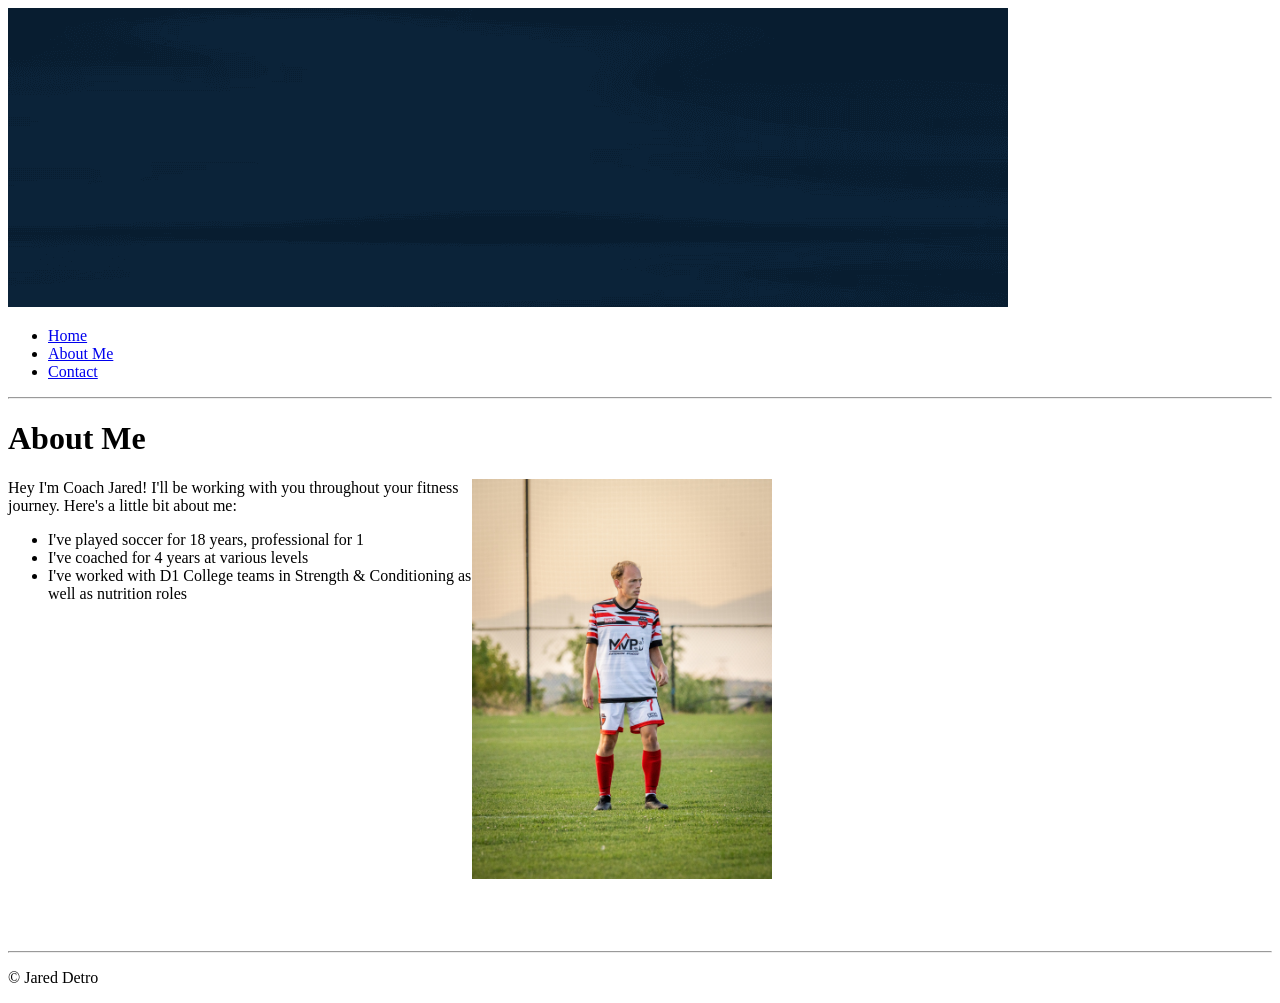
==== about.html @ 5dc875d4 "Fix image alignment and add line breaks in about.html Adjusted image margin for better layout and ad" ====
<!DOCTYPE html>
<html>
<head>
<title>JD Performance Academy: About Me</title>
</head>
<body>
<img src="image/bannerImage.png" alt="Banner Image">
  <ul>
    <li><a href="index.html">Home</a></li>
    <li><a href="about.html">About Me</a></li>
    <li><a href="contact.html">Contact</a></li>
  </ul>
<hr>
  
<h1>About Me</h1>
<p><img src="image/aboutMe.png" alt="Soccer Player" style="float:right;width:300px; margin-right:500px;">
  Hey I'm Coach Jared! I'll be working with you throughout your fitness journey. Here's a little bit about me:</p>
<ul>
  <li>I've played soccer for 18 years, professional for 1</li>
  <li>I've coached for 4 years at various levels</li>
  <li>I've worked with D1 College teams in Strength & Conditioning as well as nutrition roles</li>
</ul>
<br>
<br>
<br>
<br>
<br>
<br>
<br>
<br>
<br>
<br>
<br>
<br>
<br>
<br>
<br>
<br>
<br>
<br>
<hr>
<p>&copy; Jared Detro</p>
</body>
</html>
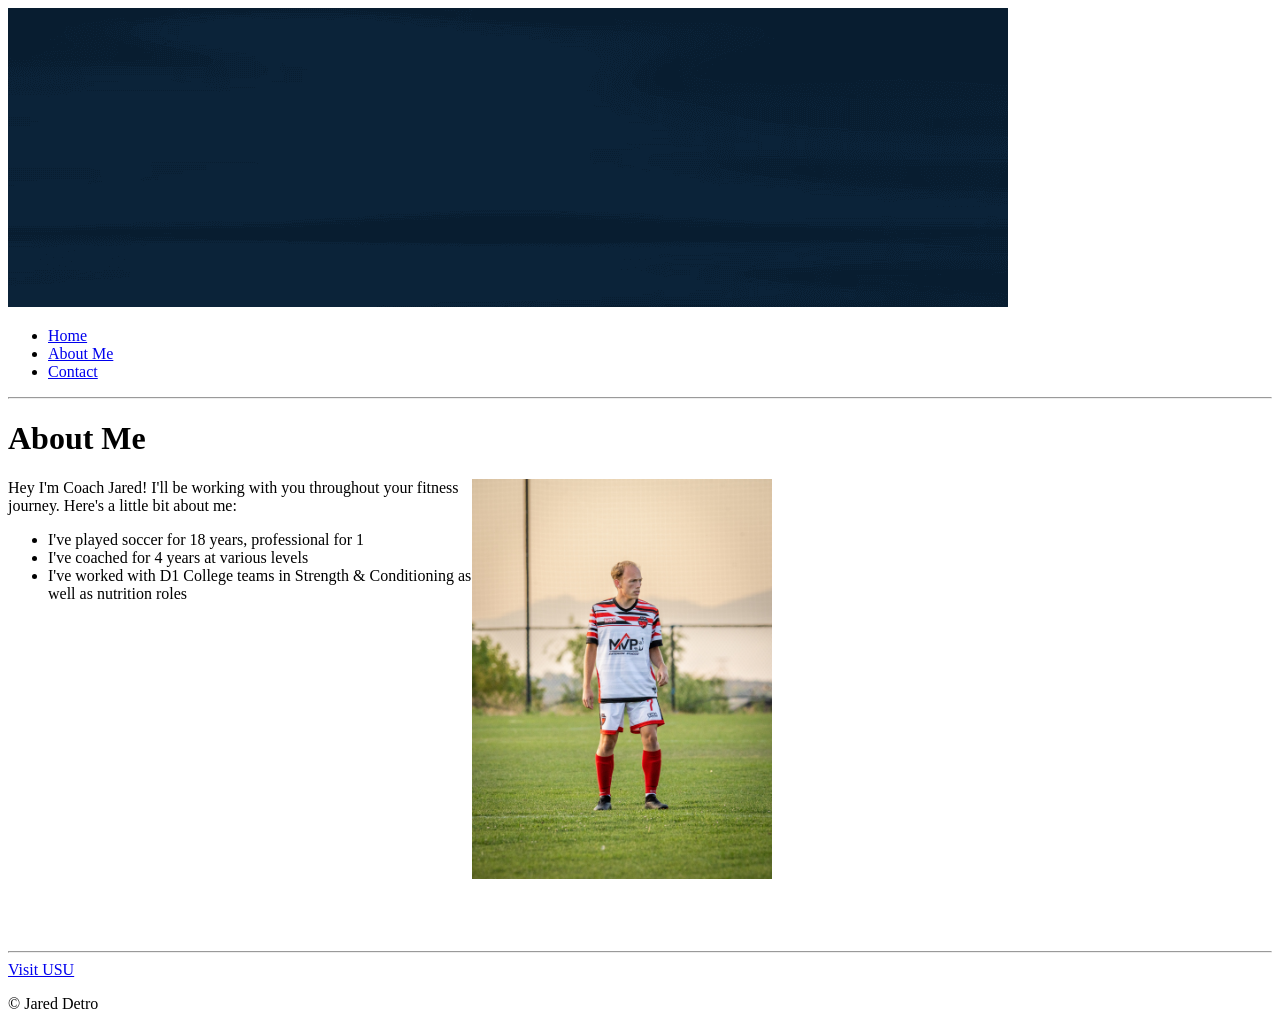
==== commit 403dc9ff: "Add link to USU in about.html" ====
--- a/about.html
+++ b/about.html
@@ -39,6 +39,7 @@
 <br>
 <br>
 <hr>
+<a href="https://usu.edu">Visit USU</a>
 <p>&copy; Jared Detro</p>
 </body>
 </html>
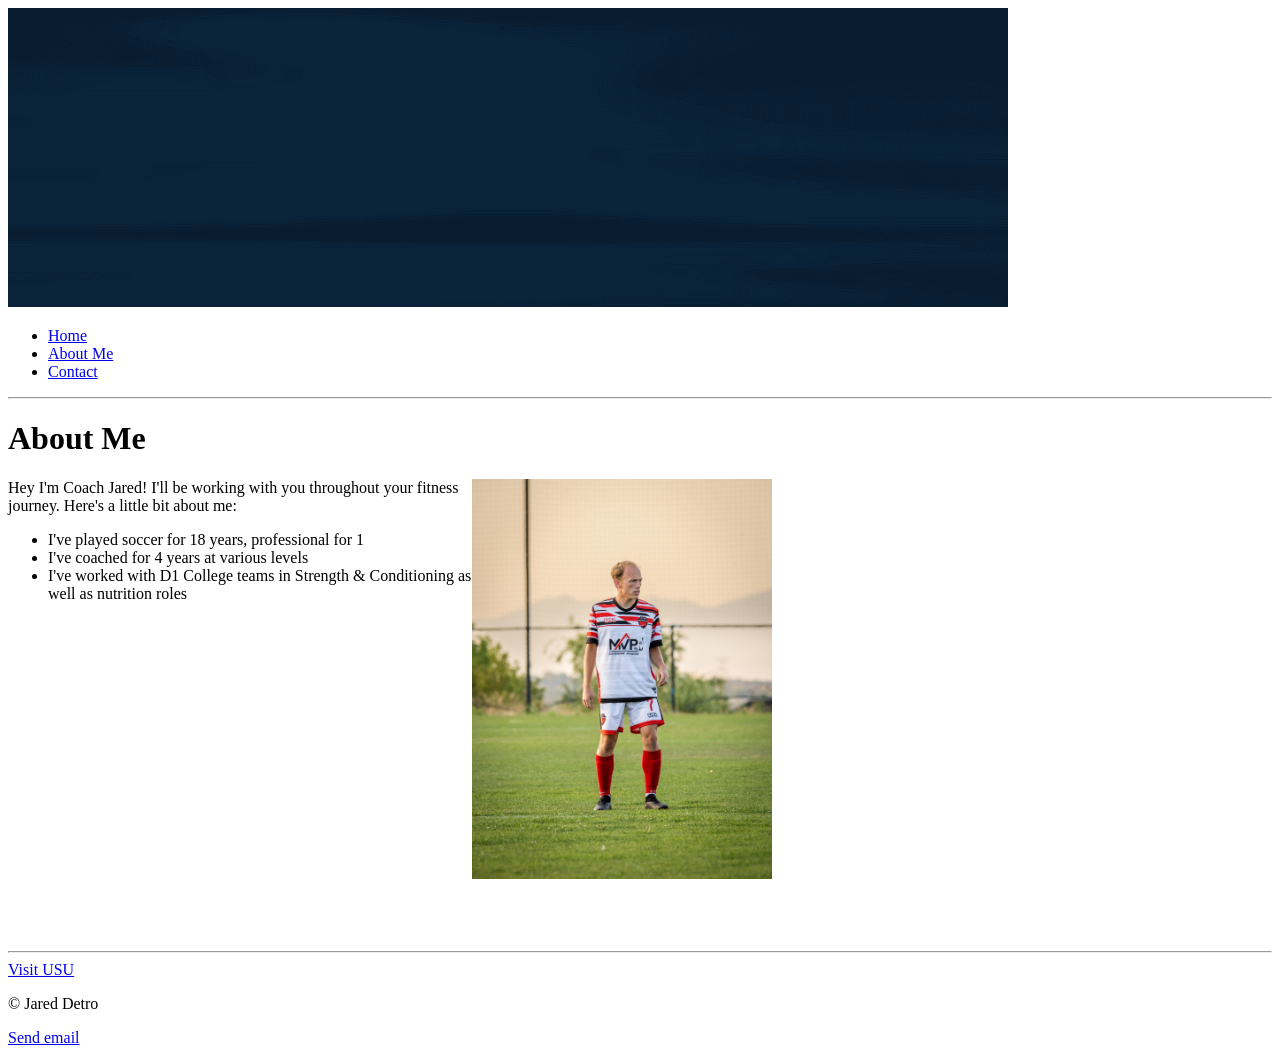
==== commit d4e45221: "Add email link to about.html" ====
--- a/about.html
+++ b/about.html
@@ -41,5 +41,6 @@
 <hr>
 <a href="https://usu.edu">Visit USU</a>
 <p>&copy; Jared Detro</p>
+<p><a href="mailto:someone@example.com">Send email</a></p>
 </body>
 </html>
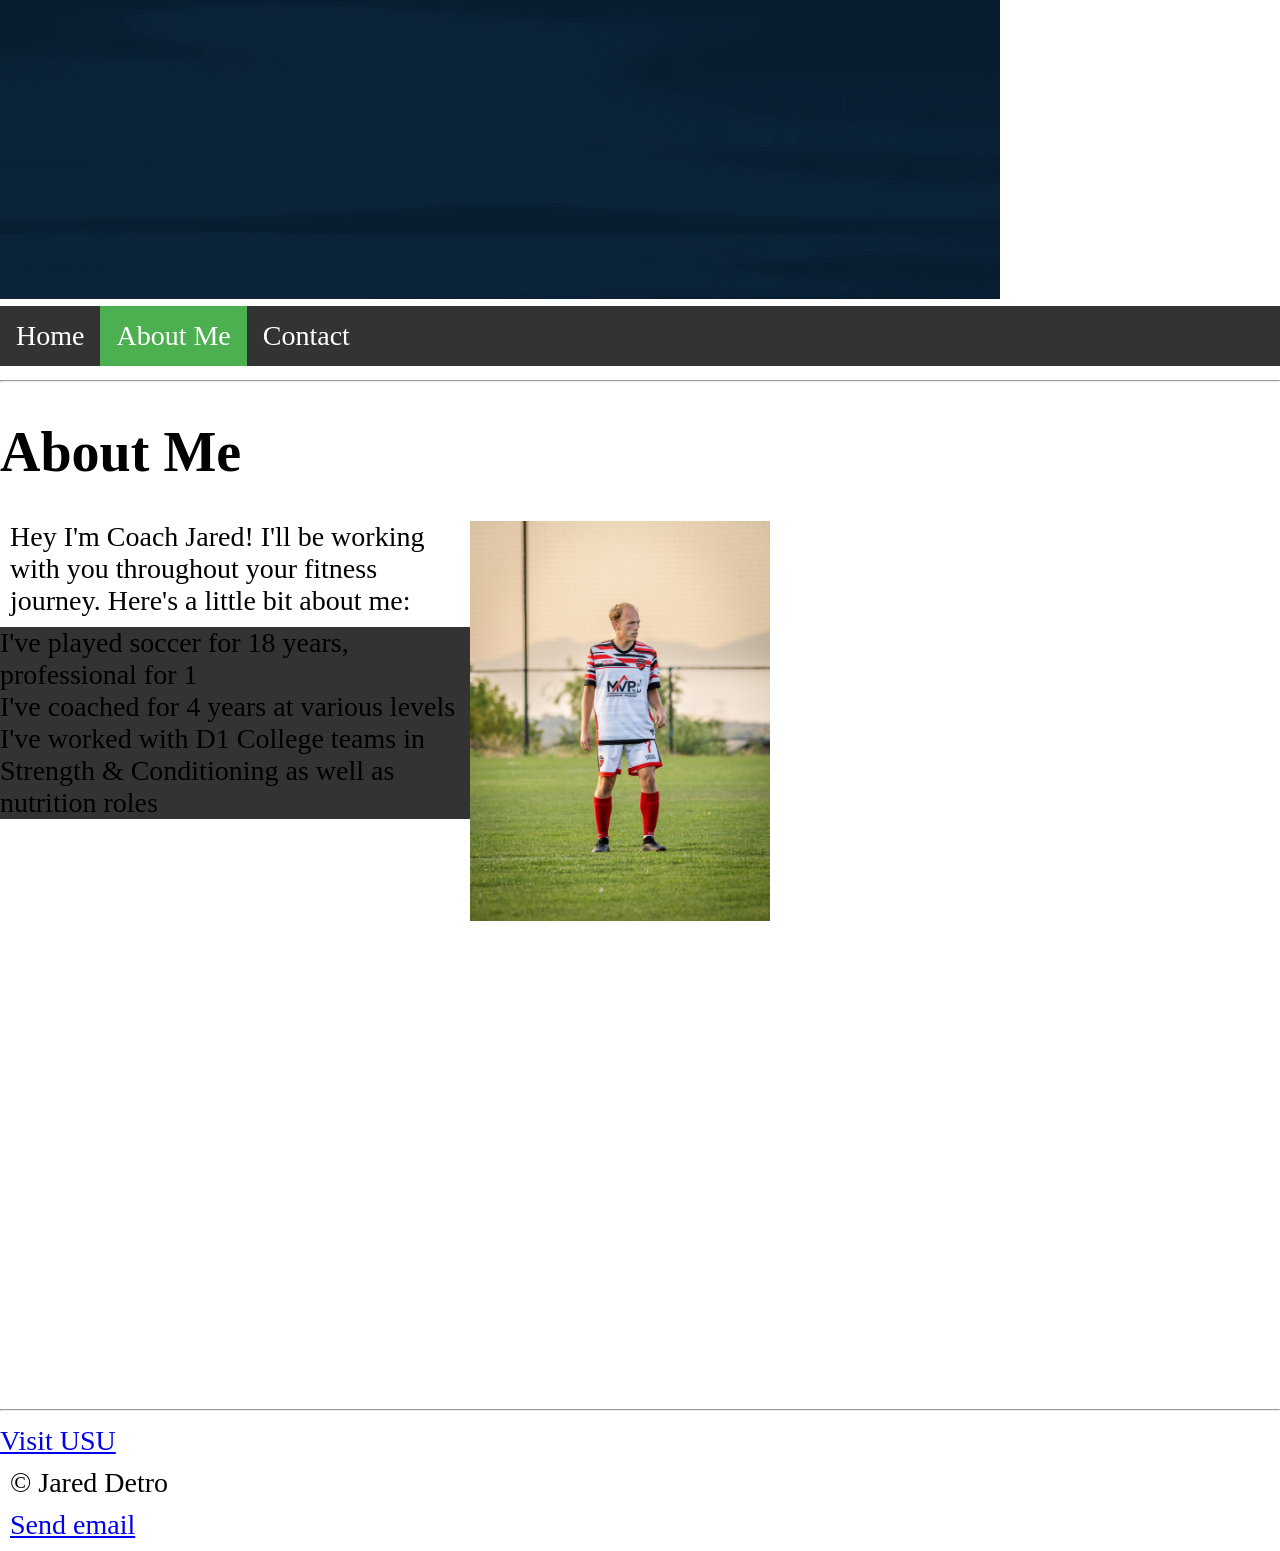
==== commit 37b1ec6e: "Update about.html" ====
--- a/about.html
+++ b/about.html
@@ -1,13 +1,14 @@
 <!DOCTYPE html>
 <html>
 <head>
+<link rel="stylesheet" href="css/style1.css">
 <title>JD Performance Academy: About Me</title>
 </head>
 <body>
 <img src="image/bannerImage.png" alt="Banner Image">
   <ul>
     <li><a href="index.html">Home</a></li>
-    <li><a href="about.html">About Me</a></li>
+    <li><a class="active" href="about.html">About Me</a></li>
     <li><a href="contact.html">Contact</a></li>
   </ul>
 <hr>
--- a/css/style1.css
+++ b/css/style1.css
@@ -0,0 +1,39 @@
+body {
+  margin: 0;
+  padding: 0;
+  font-size: 28px;
+}
+
+h2, p {
+  margin: 10px;
+}
+
+ul {
+  list-style-type: none;
+  margin: 0;
+  padding: 0;
+  overflow: hidden;
+  background-color: #333333;
+  position: sticky;
+  top: 0;
+}
+
+ul li {
+  float: left;
+}
+
+ul li a {
+  display: block;
+  color: white;
+  text-align: center;
+  padding: 14px 16px;
+  text-decoration: none;
+}
+
+ul li a:hover {
+  background-color: #111111;
+}
+
+ul li a.active {
+  background-color: #4CAF50;
+}
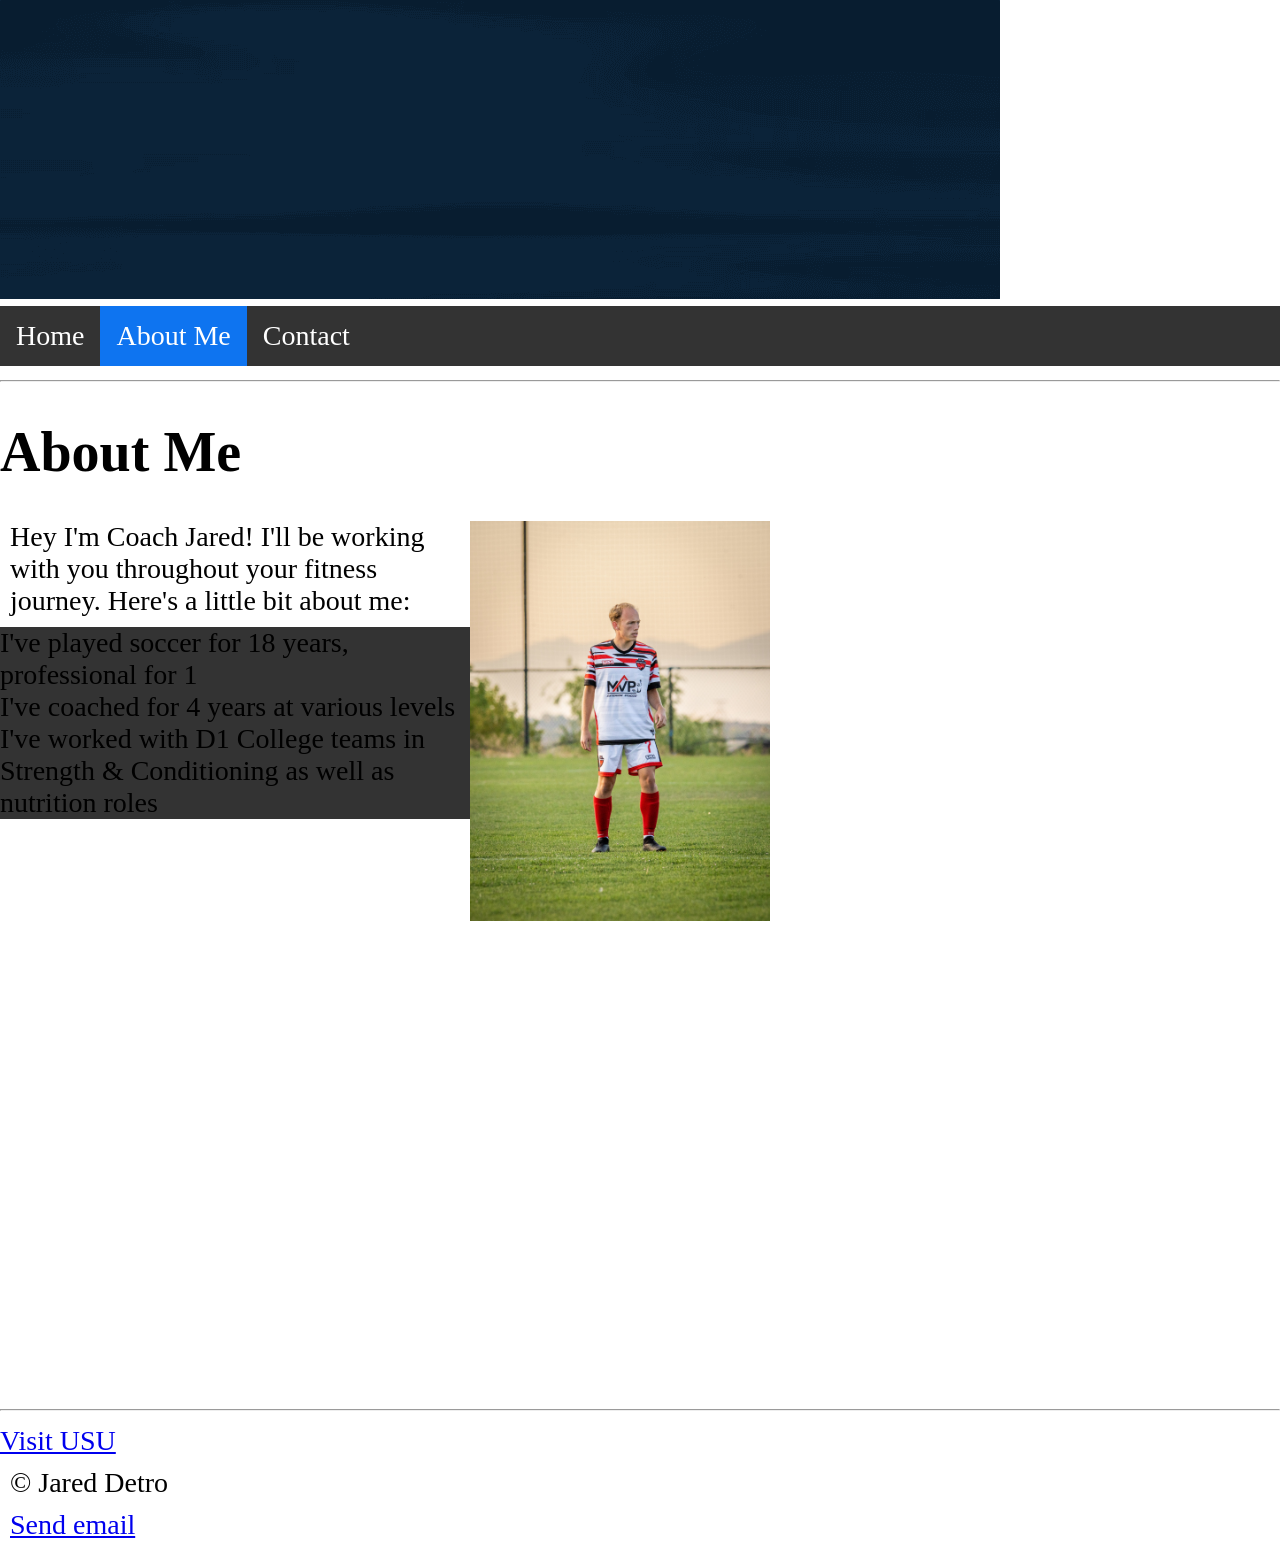
==== commit ea4f5fb6: "Update about.html" ====
--- a/about.html
+++ b/about.html
@@ -16,7 +16,7 @@
 <h1>About Me</h1>
 <p><img src="image/aboutMe.png" alt="Soccer Player" style="float:right;width:300px; margin-right:500px;">
   Hey I'm Coach Jared! I'll be working with you throughout your fitness journey. Here's a little bit about me:</p>
-<ul>
+<ul class="navbar">
   <li>I've played soccer for 18 years, professional for 1</li>
   <li>I've coached for 4 years at various levels</li>
   <li>I've worked with D1 College teams in Strength & Conditioning as well as nutrition roles</li>
--- a/css/style1.css
+++ b/css/style1.css
@@ -35,5 +35,5 @@
 }
 
 ul li a.active {
-  background-color: #4CAF50;
+  background-color: #0E74F0;
 }
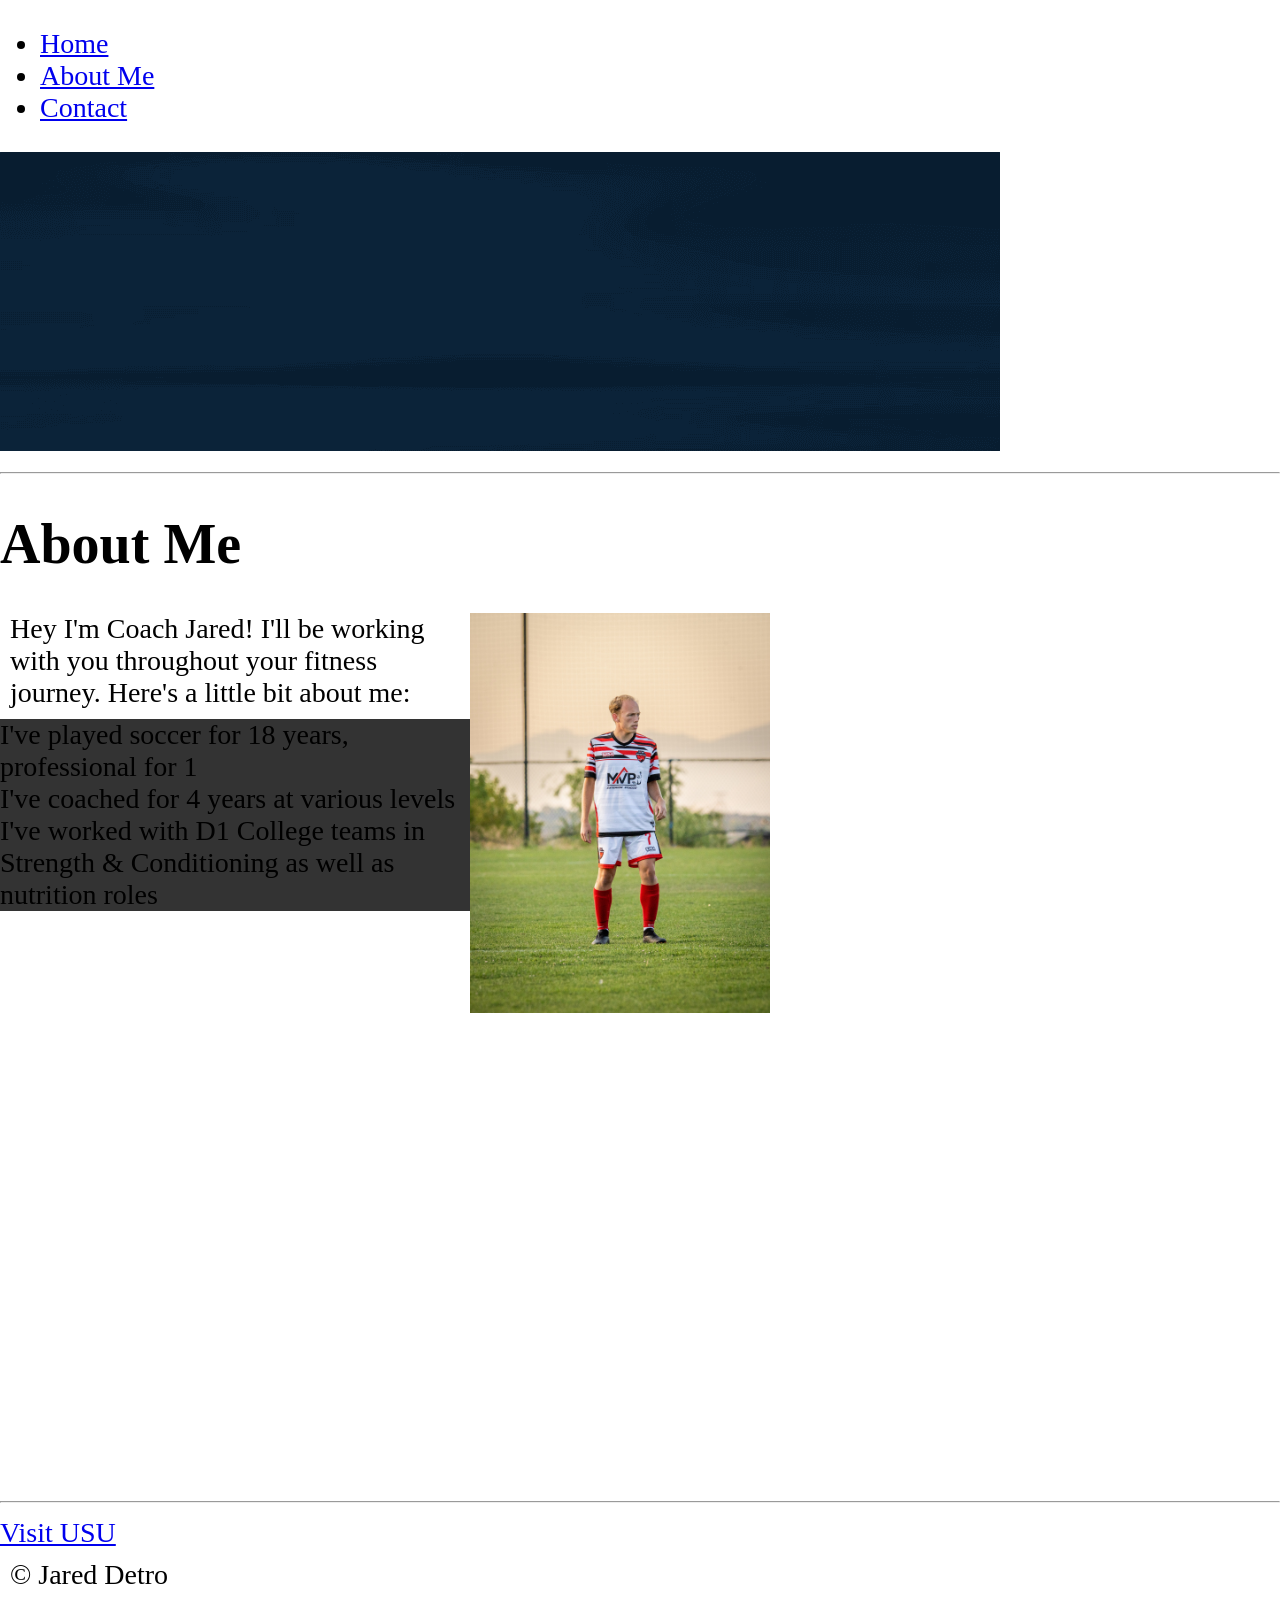
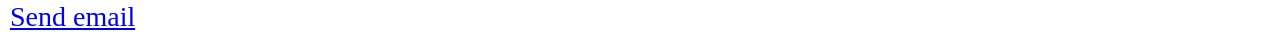
==== commit b485c899: "Remove duplicate banner image in about.html" ====
--- a/about.html
+++ b/about.html
@@ -5,12 +5,12 @@
 <title>JD Performance Academy: About Me</title>
 </head>
 <body>
-<img src="image/bannerImage.png" alt="Banner Image">
   <ul>
     <li><a href="index.html">Home</a></li>
     <li><a class="active" href="about.html">About Me</a></li>
     <li><a href="contact.html">Contact</a></li>
   </ul>
+<img src="image/bannerImage.png" alt="Banner Image">
 <hr>
   
 <h1>About Me</h1>
--- a/css/style1.css
+++ b/css/style1.css
@@ -8,7 +8,7 @@
   margin: 10px;
 }
 
-ul {
+.navbar {
   list-style-type: none;
   margin: 0;
   padding: 0;
@@ -18,11 +18,11 @@
   top: 0;
 }
 
-ul li {
+.navbar li {
   float: left;
 }
 
-ul li a {
+.navbar li a {
   display: block;
   color: white;
   text-align: center;
@@ -30,10 +30,10 @@
   text-decoration: none;
 }
 
-ul li a:hover {
+.navbar li a:hover {
   background-color: #111111;
 }
 
-ul li a.active {
+.navbar li a.active {
   background-color: #0E74F0;
 }
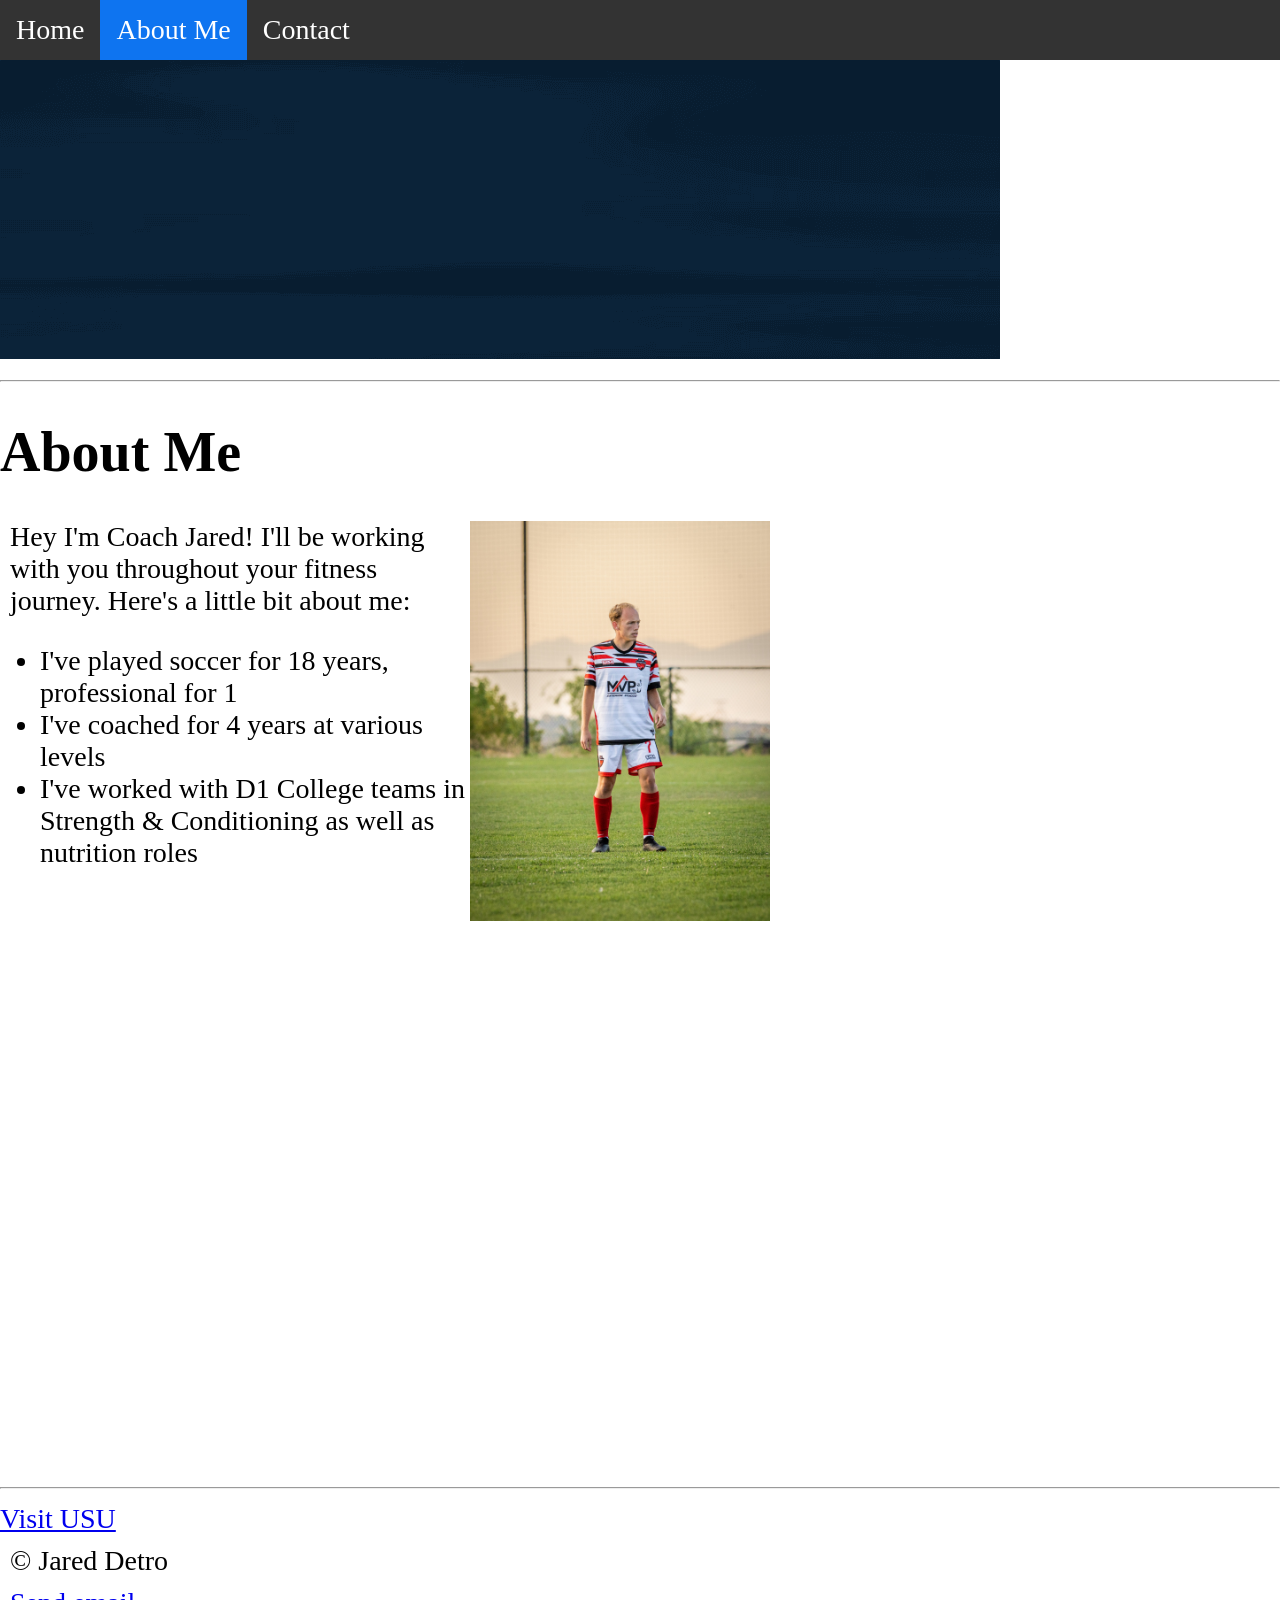
==== commit 819447ca: "Update about.html" ====
--- a/about.html
+++ b/about.html
@@ -5,7 +5,7 @@
 <title>JD Performance Academy: About Me</title>
 </head>
 <body>
-  <ul>
+  <ul class="navbar">
     <li><a href="index.html">Home</a></li>
     <li><a class="active" href="about.html">About Me</a></li>
     <li><a href="contact.html">Contact</a></li>
@@ -16,7 +16,7 @@
 <h1>About Me</h1>
 <p><img src="image/aboutMe.png" alt="Soccer Player" style="float:right;width:300px; margin-right:500px;">
   Hey I'm Coach Jared! I'll be working with you throughout your fitness journey. Here's a little bit about me:</p>
-<ul class="navbar">
+<ul>
   <li>I've played soccer for 18 years, professional for 1</li>
   <li>I've coached for 4 years at various levels</li>
   <li>I've worked with D1 College teams in Strength & Conditioning as well as nutrition roles</li>
